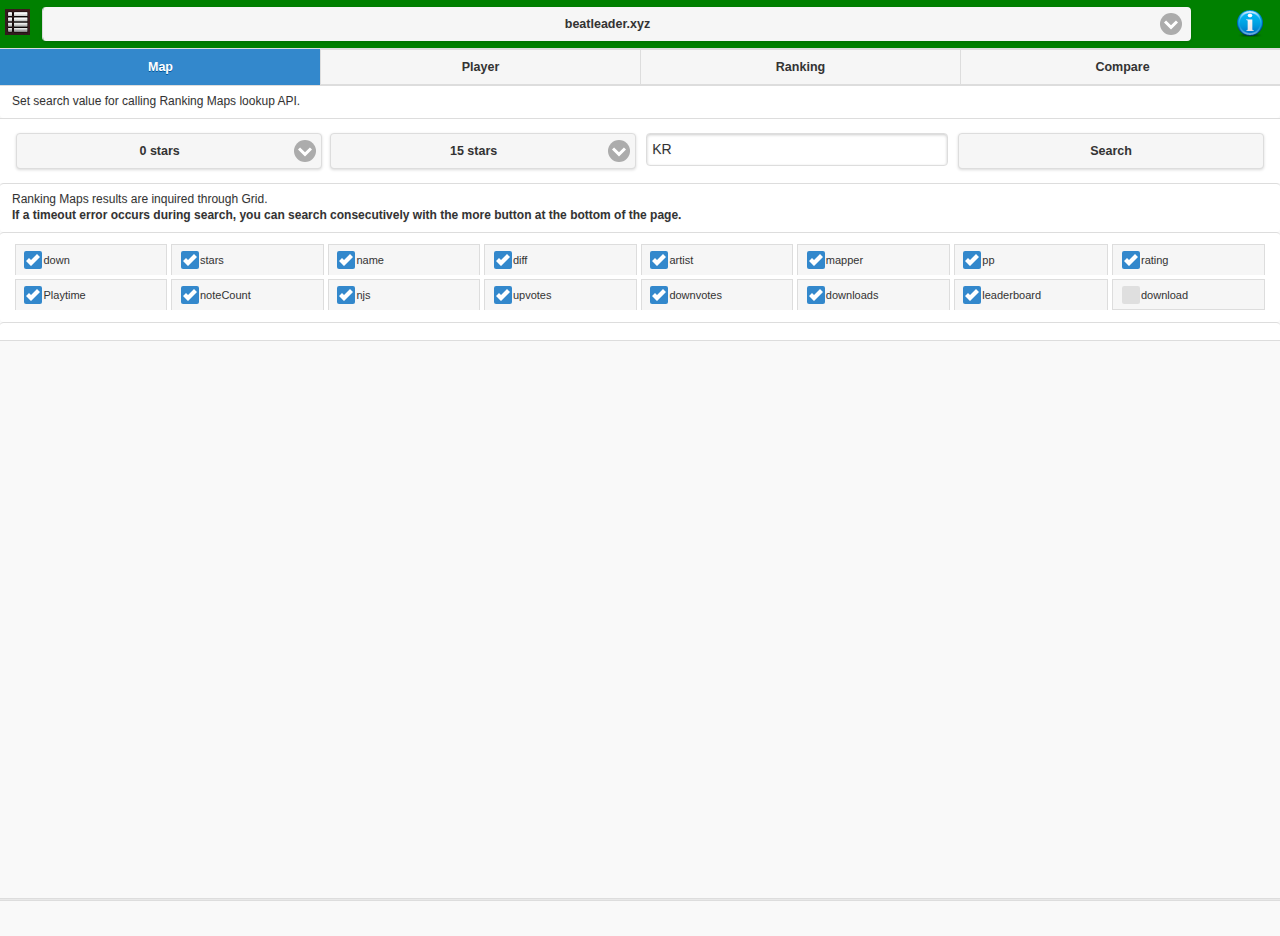
==== beatleader/index.html @ 48563191 "beatleader 개발중" ====
<!DOCTYPE html>
<html lang="kr">
<head>
    <title>ScoreSaber App</title>
    <meta charset="utf-8" />
    <meta id="viewport" name="viewport" content="user-scalable=no, initial-scale=1.0, maximum-scale=1.0, minimum-scale=1.0, width=device-width, height=device-height" />
    <meta name="apple-mobile-web-app-capable" content="yes" />
    <meta name="apple-mobile-web-app-status-bar-style" content="black" />

    <!-- 안드로이드 홈화면추가시 상단 주소창 제거 -->
    <meta name="mobile-web-app-capable" content="yes">
    <link rel="icon" href="../favicon.ico">
    <!-- ios홈화면추가시 상단 주소창 제거 -->
    <meta name="apple-mobile-web-app-capable" content="yes">

    <link rel="shortcut icon" href="../favicon.ico" type="image/x-icon" />

    <link rel="stylesheet" href="../css/jquery-ui.smoothness.min.css">
    <link rel="stylesheet" href="../css/ui.jqgrid.css" type="text/css" media="screen" />
    <link rel="stylesheet" href="../css/jquery.mobile-1.4.5.min.css">
    <link rel="stylesheet" href="../css/common.css">

    <script src="../js/plugin/jquery-2.1.4.min.js" type="text/javascript"></script>
    <script src="../js/plugin/jquery-ui-1.11.4.min.js" type="text/javascript"></script>
    <script src="../js/plugin/jquery.mobile-1.4.5.min.js" type="text/javascript"></script>
    <script src="../js/plugin/jquery.touchSwipe.min.js" type="text/javascript"></script>
    <script src="../js/plugin/jquery.jqGrid.min.js" type="text/javascript"></script>
    <script src="../js/plugin/grid.locale-kr.js" type="text/javascript"></script>

    <script src="../js/common.js"></script>
    <script src="../js/config.js"></script>
	<script src="../beatleader/util.js"></script>
	<script src="../beatleader/index.js"></script>
	<script src="../beatleader/map.js"></script>
	<script src="../beatleader/player.js"></script>
	<script src="../beatleader/ranking.js"></script>
	<script src="../beatleader/compare.js"></script>

    <script type="text/javascript">
        var __n = (navigator.userAgent || '');
        if (__n.match(/Android\s*4\.[0123]\./)) {
            var __z = screen.availWidth / 480, __c;
            __c = 'width=device-width, user-scalable=no';
            document.documentElement.style.zoom = 0.8;
            document.getElementById('viewport').setAttribute('content', __c);
        } else {
            __c = 'width=480, initial-scale=' + __z + ', minimum-scale=' + __z + ', maximum-scale=' + __z + ', user-scalable=no';
            if (__n.match(/iPad|iPhone OS/i)) __c += ', minimal-ui';
        }
    </script>
</head>
<body>
    <div id="home" data-role="page">
        <div id="panelAlertLayer" class="box_top"></div>
        <!-- Layer Template Panel -->
        <div id="navpanel_left" data-role="panel" data-theme="a" data-display="push" data-position="left"></div>
        <div id="dvHeader" data-role="header" data-position="fixed" data-tap-toggle="false" style="background-color:green;height:50px;"></div>
        <div id="dvMenu" data-role="navbar"></div>
        <div id="dvMainContent" data-role="content">
            <!-- Layer Contents -->
			<div id="pageMapLayer"></div>
			<div id="pagePlayerLayer"></div>
			<div id="pageRankingLayer"></div>
			<div id="pageCompareLayer"></div>

            <!-- Layer Popup -->
            <div data-role="popup" id="popupInfo" data-overlay-theme="b"></div>
            <div data-role="popup" id="popupMenuLayer" data-overlay-theme="b" style="position:fixed; z-index:1100;"></div>
        </div>
        <div id="dvFooter" data-role="footer" data-position="fixed" data-tap-toggle="false">
        </div>
    </div>
    <script>

        var currentUrl = window.location.href;
        var redirectUrl = currentUrl.replace("all-kr-dynocaps-storage.s3.amazonaws.com/hudson/", "dshuh.synology.me/");

        if(currentUrl.indexOf("all-kr-dynocaps-storage.s3.amazonaws.com/hudson/") != -1){
            window.location.href = redirectUrl;
        }
        
        var config;
        var root;
        var mapList;
        
        $.when(
            $.getJSON("../data/ranked_map.json", function(data) {
            }),
            $.getJSON("../config/config.beatleader.json", function(data) {
            })
        ).done(function(data1, data2) {
            config = data2[0];
            sortJSONArray(data1[0].list, "uid", true);
            mapList = data1[0].list;
            // removeMapProperties();
            root = new TemplateLayer({
                dvHeader: "#dvHeader",
                dvFooter: "#dvFooter",
                dvMenu: "#dvMenu",
                dvMainContent: "#dvMainContent",
				pageMapLayer: "#pageMapLayer",
				pagePlayerLayer: "#pagePlayerLayer",
                pageRankingLayer: "#pageRankingLayer",
				pageCompareLayer: "#pageCompareLayer",

                navpanel_left: "#navpanel_left"
            });
            root.init();
        })
        .fail(function(data, textStatus, errorThrown){
            panelAlertLayer(textStatus + " > " + errorThrown, "error");
        });

    </script>
</body>
</html>
---- css/ui.jqgrid.css ----
/*Grid*/
.ui-jqgrid {
	position: relative;
	-moz-box-sizing: content-box; 
	-webkit-box-sizing: content-box; 
	box-sizing: content-box;
}
.ui-jqgrid .ui-jqgrid-view {position: relative;left:0; top: 0; padding: 0; font-size:11px; z-index:100;}
.ui-jqgrid .ui-common-table {border-width: 0px; border-style: none; border-spacing: 0px; padding: 0;}
/* caption*/
.ui-jqgrid .ui-jqgrid-titlebar {height:19px; padding: .3em .2em .2em .3em; position: relative; font-size: 12px; border-left: 0 none;border-right: 0 none; border-top: 0 none;}
.ui-jqgrid .ui-jqgrid-caption {text-align: left;}
.ui-jqgrid .ui-jqgrid-title { margin: .1em 0 .2em; }
.ui-jqgrid .ui-jqgrid-titlebar-close { position: absolute;top: 50%; width: 19px; margin: -10px 0 0 0; padding: 1px; height:18px; cursor:pointer;}
.ui-jqgrid .ui-jqgrid-titlebar-close span { display: block; margin: 1px; }
.ui-jqgrid .ui-jqgrid-titlebar-close:hover { padding: 0; }
/* header*/
.ui-jqgrid .ui-jqgrid-hdiv {position: relative; margin: 0;padding: 0; overflow: hidden; border-left: 0 none !important; border-top : 0 none !important; border-right : 0 none !important;}
.ui-jqgrid .ui-jqgrid-hbox {float: left; padding-right: 20px;}
.ui-jqgrid .ui-jqgrid-htable {table-layout:fixed;margin:0;border-collapse: separate;}
.ui-jqgrid .ui-jqgrid-htable th { height: 27px; padding: 0 2px 0 2px;}
.ui-jqgrid .ui-jqgrid-htable th div {overflow: hidden; position:relative;margin: .1em 0em .1em 0em;}
.ui-th-column, .ui-jqgrid .ui-jqgrid-htable th.ui-th-column {overflow: hidden;white-space: nowrap;text-align:center;border-top : 0 none;border-bottom : 0 none;}
.ui-th-column-header, .ui-jqgrid .ui-jqgrid-htable th.ui-th-column-header {overflow: hidden;white-space: nowrap;text-align:center;border-top : 0 none; height: 26px;}
.ui-th-ltr, .ui-jqgrid .ui-jqgrid-htable th.ui-th-ltr {border-left : 0 none;}
.ui-th-rtl, .ui-jqgrid .ui-jqgrid-htable th.ui-th-rtl {border-right : 0 none;}
.ui-first-th-ltr {border-right: 1px solid; }
.ui-first-th-rtl {border-left: 1px solid; }
.ui-jqgrid .ui-th-div-ie {white-space: nowrap; zoom :1; height:17px;}
.ui-jqgrid .ui-jqgrid-resize {height:20px !important;position: relative; cursor :e-resize;display: inline;overflow: hidden;}
.ui-jqgrid .ui-grid-ico-sort {overflow:hidden;position:absolute;display:inline; cursor: pointer !important;}
.ui-jqgrid .ui-icon-asc {margin-top:-3px; height:12px;}
.ui-jqgrid .ui-icon-desc {margin-top:3px;margin-left:-1px;height:12px;}
.ui-jqgrid .ui-i-asc {margin-top:0;height:18px;}
.ui-jqgrid .ui-i-desc {margin-top:0;margin-left:12px;height:18px;}
.ui-jqgrid .ui-single-sort-asc {margin-top:0;height:18px;}
.ui-jqgrid .ui-single-sort-desc {margin-top:-1px;height:18px;}
.ui-jqgrid .ui-jqgrid-sortable {cursor:pointer;height:14px}
.ui-jqgrid tr.ui-search-toolbar th { }
.ui-jqgrid .ui-search-table td.ui-search-clear { width:25px;}
.ui-jqgrid tr.ui-search-toolbar td > input { padding-right: 0px; width: 95%;}
.ui-jqgrid tr.ui-search-toolbar select {}
/* body */ 
.ui-jqgrid .ui-jqgrid-bdiv {position: relative; margin: 0; padding:0; overflow: auto; text-align:left;z-index: 101;}
.ui-jqgrid .ui-jqgrid-btable {table-layout:fixed; margin:0; outline-style: none; border-collapse: separate;}
.ui-jqgrid tr.jqgrow { outline-style: none; }
.ui-jqgrid tr.jqgroup { outline-style: none; }
.ui-jqgrid tr.jqgrow td {font-weight: normal; overflow: hidden; white-space: pre; height: 23px;padding: 1px 2px 1px 2px;border-bottom-width: 1px; border-bottom-color: inherit; border-bottom-style: solid;}
.ui-jqgrid tr.jqgfirstrow td {padding: 0 2px 0 2px;border-right-width: 1px; border-right-style: solid; height:auto;}
.ui-jqgrid tr.jqgroup td {font-weight: normal; overflow: hidden; white-space: pre; height: 22px;padding: 0 2px 0 2px;border-bottom-width: 1px; border-bottom-color: inherit; border-bottom-style: solid;}
.ui-jqgrid tr.jqfoot td {font-weight: bold; overflow: hidden; white-space: pre; height: 22px;padding: 0 2px 0 2px;border-bottom-width: 1px; border-bottom-color: inherit; border-bottom-style: solid;}
.ui-jqgrid tr.ui-row-ltr td {text-align:left;border-right-width: 1px; border-right-color: inherit; border-right-style: solid;}
.ui-jqgrid tr.ui-row-rtl td {text-align:right;border-left-width: 1px; border-left-color: inherit; border-left-style: solid;}
.ui-jqgrid td.jqgrid-rownum { padding: 0 2px 0 2px; margin: 0; border: 0 none;}
.ui-jqgrid .ui-jqgrid-resize-mark { width:2px; left:0; background-color:#777; cursor: e-resize; cursor: col-resize; position:absolute; top:0; height:100px; overflow:hidden; display:none; border:0 none; z-index: 99999;}
/* footer */
.ui-jqgrid .ui-jqgrid-sdiv {position: relative; margin: 0;padding: 0; overflow: hidden; border-left: 0 none !important; border-top : 0 none !important; border-right : 0 none !important;}
.ui-jqgrid .ui-jqgrid-ftable {table-layout:fixed; margin-bottom:0;border-collapse: separate;}
.ui-jqgrid tr.footrow td {font-weight: bold; overflow: hidden; white-space:nowrap; height: 20px;padding: 0 2px 0 2px;border-top-width: 1px; border-top-color: inherit; border-top-style: solid;border-bottom-width: 1px; border-bottom-color: inherit; border-bottom-style: solid;}
.ui-jqgrid tr.footrow-ltr td {text-align:left;border-right-width: 1px; border-right-color: inherit; border-right-style: solid;}
.ui-jqgrid tr.footrow-rtl td {text-align:right;border-left-width: 1px; border-left-color: inherit; border-left-style: solid;}
/* Pager*/
.ui-jqgrid .ui-jqgrid-pager { border-left: 0 none !important;border-right: 0 none !important; border-bottom: 0 none !important; border-top: 0 none; margin: 0 !important; padding: 0 !important; position: relative; height: auto; min-height: 28px; white-space: nowrap;overflow: hidden;font-size:11px; z-index:101}
.ui-jqgrid .ui-jqgrid-toppager .ui-pager-control, .ui-jqgrid .ui-jqgrid-pager .ui-pager-control {position: relative;border-left: 0;border-bottom: 0;border-top: 0; height: 28px;}
.ui-jqgrid .ui-pg-table {position: relative; padding: 1px 0; width:auto; margin: 0;}
.ui-jqgrid .ui-pg-table td {font-weight:normal; vertical-align:middle; padding:0px 1px;}
.ui-jqgrid .ui-pg-button  { height:auto}
.ui-jqgrid .ui-pg-button span { display: block; margin: 2px; float:left;}
.ui-jqgrid .ui-pg-button:hover { padding: 0;}
.ui-jqgrid .ui-state-disabled:hover {padding:0px;}
.ui-jqgrid .ui-pg-input,.ui-jqgrid .ui-jqgrid-toppager .ui-pg-input { height:14px;width: auto;font-size:.9em; margin:0;line-height: inherit;border: none; padding: 3px 2px}
.ui-jqgrid .ui-pg-selbox, .ui-jqgrid .ui-jqgrid-toppager .ui-pg-selbox {font-size:.9em; line-height:inherit; display:block; height:19px; margin: 0; padding: 3px 0px; border:none;}
.ui-jqgrid .ui-separator {height: 18px; border-left: 2px solid #ccc ;}
.ui-separator-li {height: 2px; border : none;border-top: 2px solid #ccc ; margin: 0; padding: 0; width:100%}
.ui-jqgrid  .dropdownmenu {
	padding: 3px 0 3px 0;
	margin-left: 4px;
}
.ui-jqgrid .ui-jqgrid-pager .ui-pg-div,
.ui-jqgrid .ui-jqgrid-toppager .ui-pg-div
{padding:1px 0;float:left;position:relative; line-height: 20px;}
.ui-jqgrid .ui-jqgrid-pager .ui-pg-button,
.ui-jqgrid .ui-jqgrid-toppager .ui-pg-button
{ cursor:pointer; }
.ui-jqgrid .ui-jqgrid-pager .ui-pg-div  span.ui-icon,
.ui-jqgrid .ui-jqgrid-toppager .ui-pg-div  span.ui-icon
{float:left;margin: 2px; width:18px;}
.ui-jqgrid td input, .ui-jqgrid td select, .ui-jqgrid td textarea { margin: 0; padding-top:5px;padding-bottom: 5px;}
.ui-jqgrid td textarea {width:auto;height:auto;}
.ui-jqgrid .ui-jqgrid-toppager {border-left: 0 none !important;border-right: 0 none !important; border-top: 0 none !important; margin: 0 !important; padding: 0 !important; position: relative;white-space: nowrap;overflow: hidden;}
.ui-jqgrid .ui-jqgrid-pager .ui-pager-table {
	width:100%;
	table-layout:fixed;
	height:100%;
}
.ui-jqgrid .ui-jqgrid-pager .ui-paging-info { 
	font-weight: normal;
	height:auto; 
	margin-top:3px;
	margin-right:4px;
	display: inline;
}
.ui-jqgrid .ui-jqgrid-pager .ui-paging-pager {
	table-layout:auto;
	height:100%;
}
.ui-jqgrid .ui-jqgrid-pager .navtable {
	float:left;
	table-layout:auto;
	height:100%;
}

/*.ui-jqgrid .ui-jqgrid-toppager .ui-pg-div {padding:1px 0;float:left;position:relative; line-height: 20px; margin-right:3px;}
.ui-jqgrid .ui-jqgrid-toppager .ui-pg-button { cursor:pointer; }
.ui-jqgrid .ui-jqgrid-toppager .ui-pg-div  span.ui-icon {float:left;margin: 2px; width:18px;}
*/

/*subgrid*/
.ui-jqgrid .ui-jqgrid-btable .ui-sgcollapsed span {display: block;}
.ui-jqgrid .ui-subgrid {margin:0;padding:0; width:100%;}
.ui-jqgrid .ui-subgrid table {table-layout: fixed;}
.ui-jqgrid .ui-subgrid tr.ui-subtblcell td {height:18px;border-right-width: 1px; border-right-color: inherit; border-right-style: solid;border-bottom-width: 1px; border-bottom-color: inherit; border-bottom-style: solid;}
.ui-jqgrid .ui-subgrid td.subgrid-data {border-top:  0 none !important; border-left: 0 none !important;}
.ui-jqgrid .ui-subgrid td.subgrid-cell {border-width: 0 1px 1px 0;}
.ui-jqgrid .ui-th-subgrid {height:20px;}
/* loading */
.ui-jqgrid .loading {position: absolute; top: 45%;left: 45%;width: auto;z-index:101;padding: 6px; margin: 5px;text-align: center;font-weight: bold;display: none;border-width: 2px !important; font-size:11px;}
.ui-jqgrid .jqgrid-overlay {display:none;z-index:100;}
/* IE * html .jqgrid-overlay {width: expression(this.parentNode.offsetWidth+'px');height: expression(this.parentNode.offsetHeight+'px');} */
* .jqgrid-overlay iframe {position:absolute;top:0;left:0;z-index:-1;}
/* IE width: expression(this.parentNode.offsetWidth+'px');height: expression(this.parentNode.offsetHeight+'px');}*/
/* end loading div */
/* toolbar */
.ui-jqgrid .ui-userdata {border-left: 0 none;    border-right: 0 none;	height : 27px;overflow: hidden;	}
/*Modal Window */
.ui-jqdialog { font-size:11px !important; }
.ui-jqdialog { display: none; width: 300px; position: absolute; padding: .2em; font-size:11px; overflow:visible;}
.ui-jqdialog .ui-jqdialog-titlebar { padding: .3em .2em; position: relative; height:20px;}
.ui-jqdialog .ui-jqdialog-title { margin: .3em .2em .2em .2em;} 
.ui-jqdialog .ui-jqdialog-titlebar-close { position: absolute;  top: 50%; width: 19px; margin: -12px 0 0 0; padding: 1px; height: 18px; cursor:pointer;}

.ui-jqdialog .ui-jqdialog-titlebar-close span { display: block; margin: 1px; }
.ui-jqdialog .ui-jqdialog-titlebar-close:hover, .ui-jqdialog .ui-jqdialog-titlebar-close:focus { padding: 0; }
.ui-jqdialog-content, .ui-jqdialog .ui-jqdialog-content { border: 0; padding: .3em .2em; background: none; height:auto;}
.ui-jqdialog .ui-jqconfirm {padding: .4em 1em; border-width:3px;position:absolute;bottom:10px;right:10px;overflow:visible;display:none;height:80px;width:220px;text-align:center;}
.ui-jqdialog>.ui-resizable-se { bottom: -3px; right: -3px}
.ui-jqgrid>.ui-resizable-se { bottom: -3px; right: -3px }
/* end Modal window*/
/* Form edit */
.ui-jqdialog-content .FormGrid {margin: 0; overflow:auto;position:relative;}
.ui-jqdialog-content .EditTable { width: 100%; margin-bottom:0;}
.ui-jqdialog-content .DelTable { width: 100%; margin-bottom:0;}
.EditTable td input, .EditTable td select, .EditTable td textarea {margin: 0;}
.EditTable td textarea { width:auto; height:auto;}
.ui-jqdialog-content td.EditButton {text-align: right;border-top: 0 none;border-left: 0 none;border-right: 0 none; padding-bottom:5px; padding-top:5px;}
.ui-jqdialog-content td.navButton {text-align: center; border-left: 0 none;border-top: 0 none;border-right: 0 none; padding-bottom:5px; padding-top:5px;}
.ui-jqdialog-content input.FormElement {padding: .5em .3em; margin-bottom: 3px}
.ui-jqdialog-content select.FormElement {padding:.3em; margin-bottom: 3px;}
.ui-jqdialog-content .data-line {padding-top:.1em;border: 0 none;}

.ui-jqdialog-content .CaptionTD {vertical-align: middle;border: 0 none; padding: 2px;white-space: nowrap;}
.ui-jqdialog-content .DataTD {padding: 2px; border: 0 none; vertical-align: top;}
.ui-jqdialog-content .form-view-data {white-space:pre}
.fm-button { height: 18px; display: inline-block; margin:2px 4px 0 0; padding: .6em .5em .2em .5em; text-decoration:none !important; cursor:pointer; position: relative; text-align: center; zoom: 1; }
.fm-button-icon-left { padding-left: 1.9em; }
.fm-button-icon-right { padding-right: 1.9em; }
.fm-button-icon-left .ui-icon { right: auto; left: .2em; margin-left: 0; position: absolute; top: 50%; margin-top: -8px; }
.fm-button-icon-right .ui-icon { left: auto; right: .2em; margin-left: 0; position: absolute; top: 50%; margin-top: -8px;}
#nData, #pData { float: left; margin:3px;padding: 0; width: 15px; }
.ViewTable {
	border-width: 0; 
	border-style: none; 
	border-spacing: 1px;
	padding: 4px;
	table-layout: fixed;
}
.ViewTable .CaptionTD, .ViewTable .DataTD {padding : 4px;} 
/* End Eorm edit */
/*cell edit*/
.ui-jqgrid .edit-cell {
	padding: 4px 0px 4px 4px;
}
.ui-jqgrid .selected-row, div.ui-jqgrid .selected-row td {font-style : normal;border-left: 0 none;}
/* inline edit actions button*/
.ui-inline-del.ui-state-hover span, .ui-inline-edit.ui-state-hover span,
.ui-inline-save.ui-state-hover span, .ui-inline-cancel.ui-state-hover span {
    margin: -1px;
}
.ui-inline-del, .ui-inline-cancel {
    margin-left: 8px;
}

.ui-jqgrid .inline-edit-cell {
	padding: 4px 0px 4px 4px;
}
/* Tree Grid */
.ui-jqgrid .tree-wrap {float: left; position: relative;height: 18px;white-space: nowrap;overflow: hidden;}
.ui-jqgrid .tree-minus {position: absolute; height: 18px; width: 18px; overflow: hidden;}
.ui-jqgrid .tree-plus {position: absolute;	height: 18px; width: 18px;	overflow: hidden;}
.ui-jqgrid .tree-leaf {position: absolute;	height: 18px; width: 18px;overflow: hidden;}
.ui-jqgrid .treeclick {cursor: pointer;}
/* moda dialog */
* iframe.jqm {position:absolute;top:0;left:0;z-index:-1;}
/*	 width: expression(this.parentNode.offsetWidth+'px');height: expression(this.parentNode.offsetHeight+'px');}*/
.ui-jqgrid-dnd tr td {border-right-width: 1px; border-right-color: inherit; border-right-style: solid; height:20px}
/* RTL Support */
.ui-jqgrid .ui-jqgrid-caption-rtl {text-align: right;}
.ui-jqgrid .ui-jqgrid-hbox-rtl {float: right; padding-left: 20px;}
.ui-jqgrid .ui-jqgrid-resize-ltr {float: right;margin: -2px -2px -2px 0;}
.ui-jqgrid .ui-jqgrid-resize-rtl {float: left;margin: -2px 0 -1px -3px;}
.ui-jqgrid .ui-sort-rtl {left:0;}
.ui-jqgrid .tree-wrap-ltr {float: left;}
.ui-jqgrid .tree-wrap-rtl {float: right;}
.ui-jqgrid .ui-ellipsis {-moz-text-overflow:ellipsis;text-overflow:ellipsis;}

/* Toolbar Search Menu , Nav menu*/
.ui-search-menu, 
.ui-nav-menu {
	position: absolute; 
	padding: 2px 5px; 
	z-index:99999;
	-webkit-box-shadow: 7px 7px 5px 0px rgba(50, 50, 50, 0.75);
	-moz-box-shadow:    7px 7px 5px 0px rgba(50, 50, 50, 0.75);
	box-shadow:         7px 7px 5px 0px rgba(50, 50, 50, 0.75);
}
.ui-search-menu.ui-menu .ui-menu-item,
.ui-nav-menu.ui-menu .ui-menu-item
{ 
	list-style-image: none; 
	padding-right: 0; 
	padding-left: 0; 
}
.ui-search-menu.ui-menu .ui-menu-item a, 
.ui-nav-menu.ui-menu .ui-menu-item a 
{ 
	display: block; 
}
.ui-search-menu.ui-menu .ui-menu-item a.g-menu-item:hover,
.ui-nav-menu.ui-menu .ui-menu-item a.g-menu-item:hover 
{ 
	margin: -1px; 
	font-weight: normal; 
}
.ui-jqgrid .ui-search-table { padding: 0; border: 0 none; height:20px; width:100%;}
.ui-jqgrid .ui-search-table .ui-search-oper { width:20px; }
a.g-menu-item, a.soptclass, a.clearsearchclass { cursor: pointer; } 
.ui-jqgrid .ui-jqgrid-view input,
.ui-jqgrid .ui-jqgrid-view select,
.ui-jqgrid .ui-jqgrid-view textarea,
.ui-jqgrid .ui-jqgrid-view button {
    font-size: 11px;
}
.ui-jqgrid .ui-scroll-popup {width: 95px;}
.ui-search-table select,
.ui-search-table input 
{
	padding: 4px 3px;
}

.ui-jqgrid .ui-pg-table .ui-pg-button.ui-state-disabled:hover > .ui-separator {
	margin-left: 3px;
	margin-right: 3px;
}

.ui-jqgrid .ui-pg-table .ui-pg-button.ui-state-disabled:hover > .ui-pg-div > .ui-icon {
	margin-left: 3px;
	margin-right: 3px;
}
/* Column menu */
.ui-jqgrid .ui-jqgrid-htable .colmenu {
	position:absolute;
	right:1px;
	height:100%;
	color : black;
}
.ui-jqgrid .ui-jqgrid-htable .colmenuspan {
	display:inline-block;
}

.ui-jqgrid .ui-jqgrid-htable .ui-th-div {
	height:17px;
	margin-top:5px;
	display:inine-block;
}
.column-menu, .ui-search-menu {
	padding: 10px 10px;
}
.column-menu .divider {
	background-color: #e5e5e5; 
	height: 1px;
	padding:0 0;
	margin: 5px 0;  
	overflow: hidden;
}
.ui-menu-item .ui-common-table .menu_icon {
	white-space: pre;
	padding-right: 8px;
	width : auto;
}
.ui-menu-item .ui-common-table .menu_icon .ui-icon {
	display : inline-block;
	position: relative;
}
td.menu_text {
	width: auto;
	white-space: nowrap;
}
.ui-search-menu .ui-menu-item {
	padding : 0 0;
}
.ui-col-menu .ui-menu-item td.menu_text{
	padding-top: 0;
	padding-bottom: 0;
	padding-left : 1px;
}
.ui-col-menu .ui-menu-item td.menu_icon{
	padding-top: 0;
	padding-bottom: 0;
	vertical-align: middle;
}
.ui-col-menu .ui-menu-item td.menu_icon input{
	margin: 2px 0;
	
}
#search_menu .ui-menu-item div {
	margin: 3px 0;
	white-space: nowrap;
}

#search_menu .ui-menu-item div input,
#search_menu .ui-menu-item div select
{
	padding: 3px 2px;
}
#search_menu  .search_buttons {
	display:inline-block;
	width:50%;
}
#column_menu.ui-menu .ui-menu-item {
	position :static;
}
---- css/common.css ----
﻿body {
    font-family:'나눔고딕',NanumGothic,'돋움',Dotum,Helvetica,'Apple SD Gothic Neo',Sans-serif; 
    font-size:12px; 
    overflow-y:auto;
    overflow-x:hidden;
    -webkit-overflow-scrolling: touch;
}

.ui-grid-a {
    width: 100%;
    height: auto;
}

.box{
    position:fixed;
    bottom:-100%;
    left:0%;
    height:100%; 
    width: 100%;
    overflow-y: auto;
    background-color: #72bcf5;
    z-index:1001;
}

.box_left{
    position:fixed;
    right:-100%;
    bottom:0%;
    height:100%; 
    width: 100%;
    overflow-y: auto;
    background-color: #f8f7f7;
    z-index:1001;
}

.box_top{
    position:fixed;
    bottom:-100%;
    width: 100%;
    overflow-y: auto;
    background-color: #f8f7f7;
    z-index:1001;
}

.btn_important{
    position:fixed;
    top:70%;
    left:80%;
    height:50px; 
    width: 50px;
    background-image: url(/images/board_write.png);
    display: block;
    z-index:9999;
    border-radius:50%;
    background-size:100% 100%;
    -webkit-transition:all 3s;
    transition: all 0.5s ease;
}

.stop-scrolling {
  height: 100%;
  overflow-y: hidden;
}


* {
	-webkit-box-sizing: border-box;
	-moz-box-sizing: border-box;
	box-sizing: border-box;
	text-decoration: none;
}

html {
	-ms-touch-action: none;
}

#viewport {
	position: relative;
	width: 330px;
	height: 340px;
	margin: 0 auto;
	background: #444;
	overflow-x: hidden;
}

#wrapper {
	width: 310px;
	height: 280px;
	margin: 0 auto;
}

#scroller {
	position: absolute;
	z-index: 1;
	-webkit-tap-highlight-color: rgba(0,0,0,0);
	width: 930px;
	height: 340px;
	-webkit-transform: translateZ(0);
	-moz-transform: translateZ(0);
	-ms-transform: translateZ(0);
	-o-transform: translateZ(0);
	transform: translateZ(0);
	-webkit-touch-callout: none;
	-webkit-user-select: none;
	-moz-user-select: none;
	-ms-user-select: none;
	user-select: none;
	-webkit-text-size-adjust: none;
	-moz-text-size-adjust: none;
	-ms-text-size-adjust: none;
	/*-o-text-size-adjust: none;*/
	text-size-adjust: none;
	background-color: #444;
}

.slide {
	width: 310px;
	height: 300px;
	float: left;
}

.painting {
	width: 290px;
	height: 300px;
	border-radius: 10px;
	margin: 20px auto;
	border: 1px solid #000;
	box-shadow:
		inset 2px 2px 6px rgba(255,255,255,0.6),
		inset -2px -2px 6px rgba(0,0,0,0.6),
		0 1px 8px rgba(0,0,0,0.8);
}

#indicator {
	position: relative;
	width: 110px;
	height: 20px;
	margin: 10px auto;
}

#dotty {
	position: absolute;
	width: 20px;
	height: 20px;
	border-radius: 10px;
	background: #777;
}

.ui-mobile label, div.ui-controlgroup-label {
    font-weight: 400;
    font-size: 11px;
}

.FormElement {
	width: 95%;
}
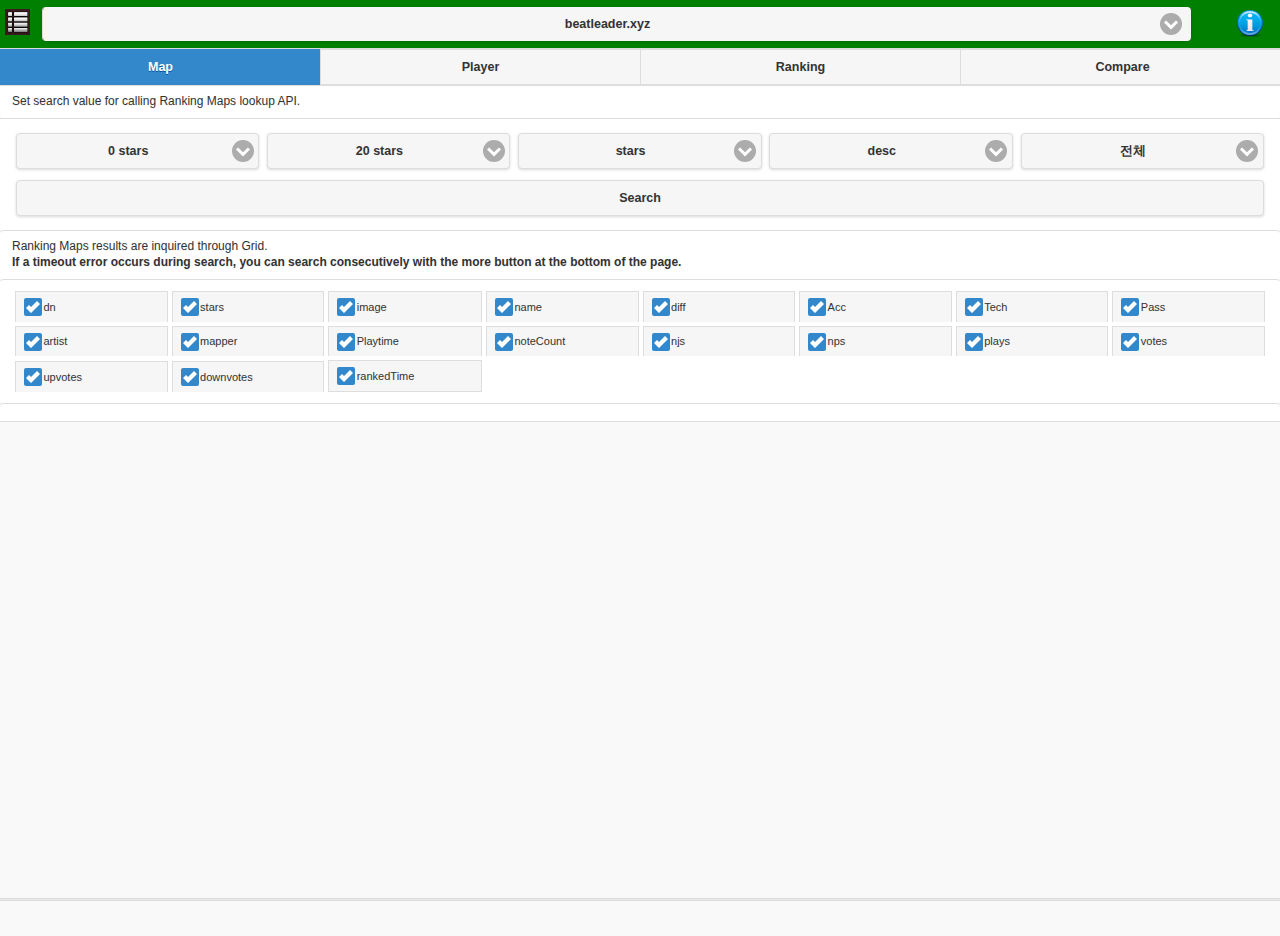
==== commit 718bb844: "beatleader map menu dev" ====
--- a/beatleader/index.html
+++ b/beatleader/index.html
@@ -83,16 +83,10 @@
         var root;
         var mapList;
         
-        $.when(
-            $.getJSON("../data/ranked_map.json", function(data) {
-            }),
-            $.getJSON("../config/config.beatleader.json", function(data) {
+        $.getJSON("../config/config.beatleader.json", function(data) {
             })
-        ).done(function(data1, data2) {
-            config = data2[0];
-            sortJSONArray(data1[0].list, "uid", true);
-            mapList = data1[0].list;
-            // removeMapProperties();
+        .done(function(data) {
+            config = data;
             root = new TemplateLayer({
                 dvHeader: "#dvHeader",
                 dvFooter: "#dvFooter",
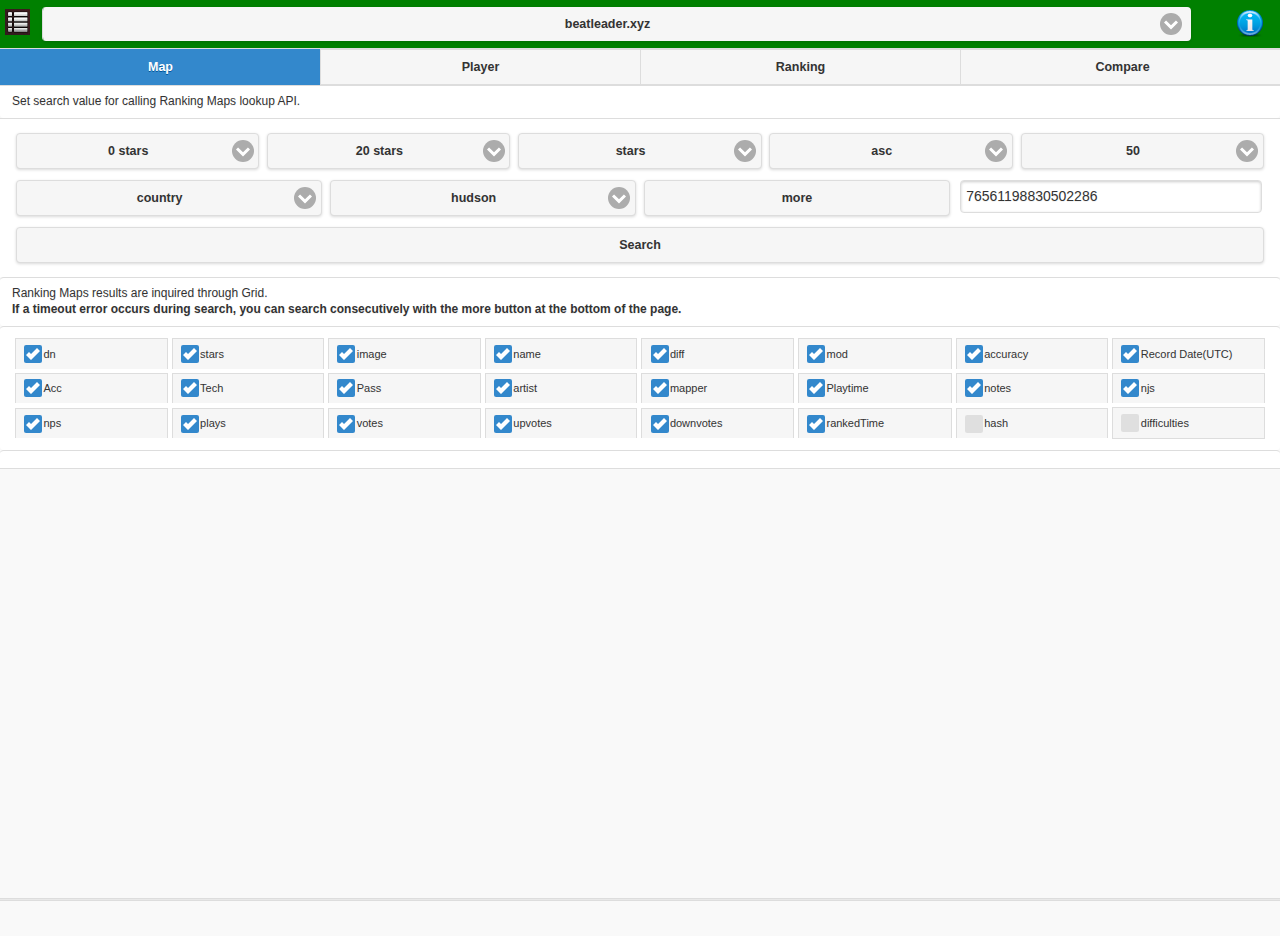
==== commit cd249469: "ga 연동" ====
--- a/beatleader/index.html
+++ b/beatleader/index.html
@@ -1,7 +1,7 @@
 <!DOCTYPE html>
 <html lang="kr">
 <head>
-    <title>ScoreSaber App</title>
+    <title>BeatLeader App</title>
     <meta charset="utf-8" />
     <meta id="viewport" name="viewport" content="user-scalable=no, initial-scale=1.0, maximum-scale=1.0, minimum-scale=1.0, width=device-width, height=device-height" />
     <meta name="apple-mobile-web-app-capable" content="yes" />
@@ -19,6 +19,16 @@
     <link rel="stylesheet" href="../css/ui.jqgrid.css" type="text/css" media="screen" />
     <link rel="stylesheet" href="../css/jquery.mobile-1.4.5.min.css">
     <link rel="stylesheet" href="../css/common.css">
+
+    <!-- Google tag (gtag.js) -->
+    <script async src="https://www.googletagmanager.com/gtag/js?id=G-E5LHXVD452"></script>
+    <script>
+    window.dataLayer = window.dataLayer || [];
+    function gtag(){dataLayer.push(arguments);}
+    gtag('js', new Date());
+
+    gtag('config', 'G-E5LHXVD452');
+    </script>
 
     <script src="../js/plugin/jquery-2.1.4.min.js" type="text/javascript"></script>
     <script src="../js/plugin/jquery-ui-1.11.4.min.js" type="text/javascript"></script>
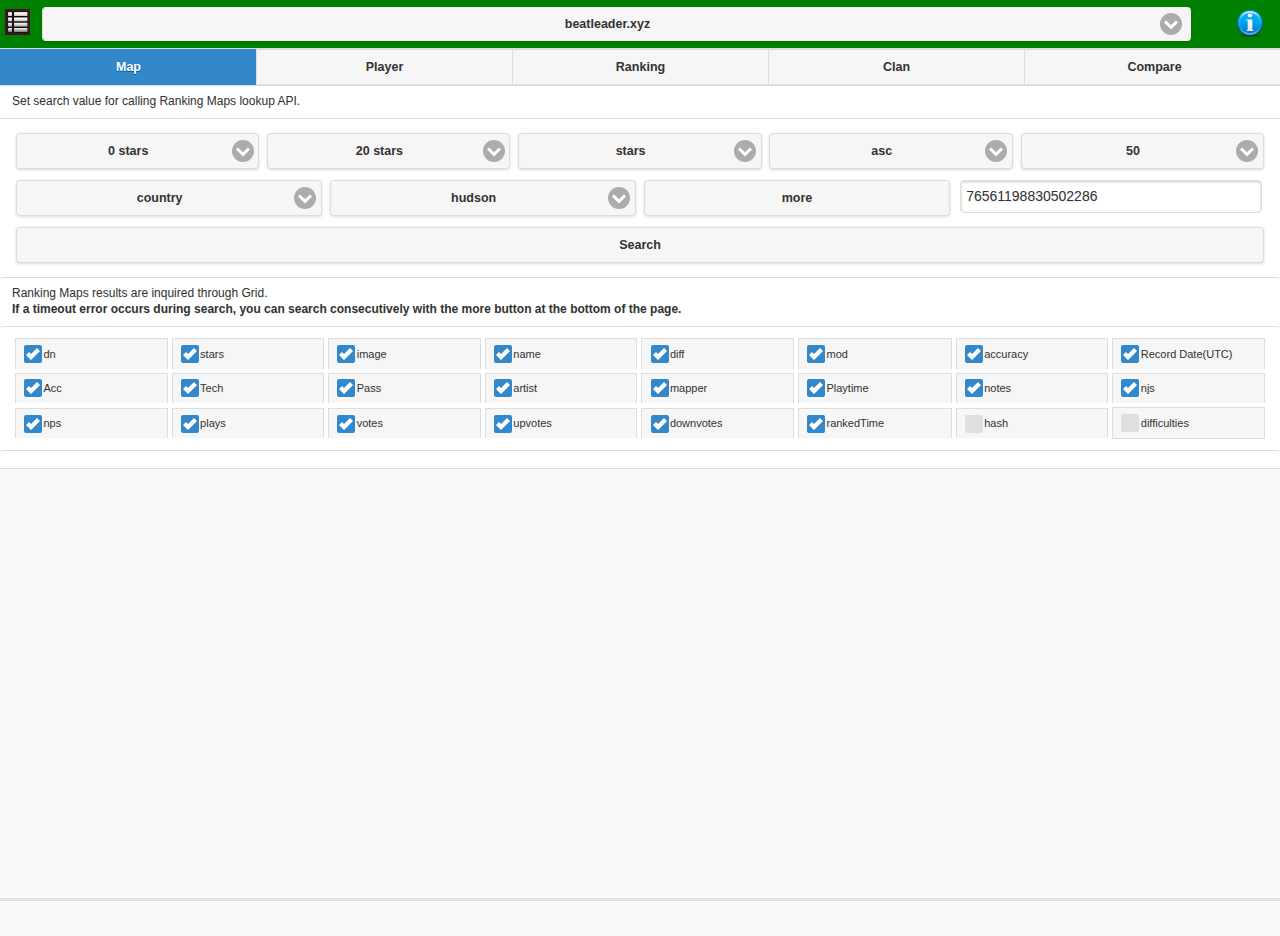
==== commit 3356703c: "clan menu 개발" ====
--- a/beatleader/index.html
+++ b/beatleader/index.html
@@ -44,6 +44,7 @@
 	<script src="../beatleader/map.js"></script>
 	<script src="../beatleader/player.js"></script>
 	<script src="../beatleader/ranking.js"></script>
+	<script src="../beatleader/clan.js"></script>
 	<script src="../beatleader/compare.js"></script>
 
     <script type="text/javascript">
@@ -71,6 +72,7 @@
 			<div id="pageMapLayer"></div>
 			<div id="pagePlayerLayer"></div>
 			<div id="pageRankingLayer"></div>
+			<div id="pageClanLayer"></div>
 			<div id="pageCompareLayer"></div>
 
             <!-- Layer Popup -->
@@ -105,6 +107,7 @@
 				pageMapLayer: "#pageMapLayer",
 				pagePlayerLayer: "#pagePlayerLayer",
                 pageRankingLayer: "#pageRankingLayer",
+                pageClanLayer: "#pageClanLayer",
 				pageCompareLayer: "#pageCompareLayer",
 
                 navpanel_left: "#navpanel_left"
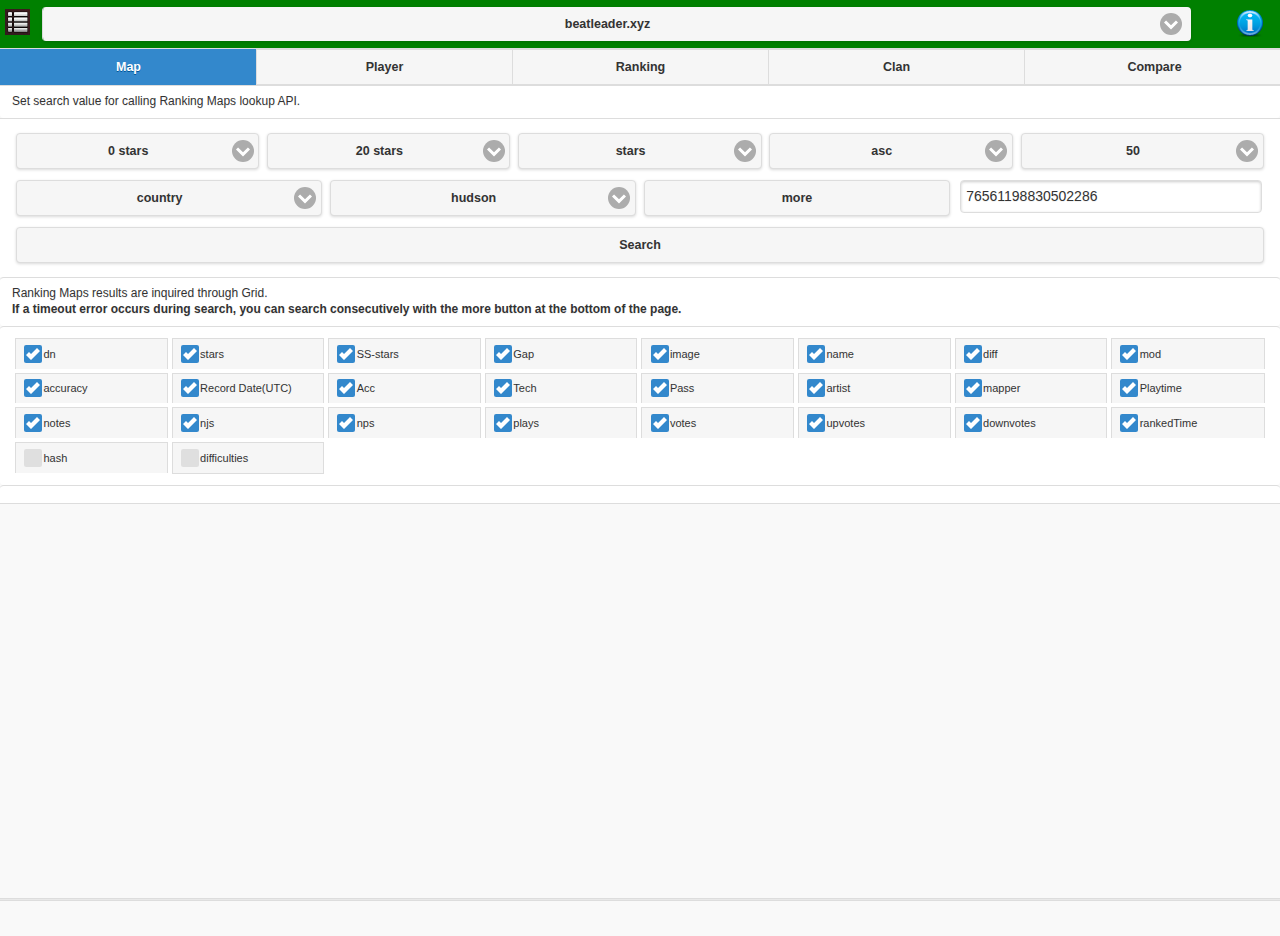
==== commit e28d7100: "비트리더 내 슥세 별 비교 기능 추가." ====
--- a/beatleader/index.html
+++ b/beatleader/index.html
@@ -95,10 +95,16 @@
         var root;
         var mapList;
         
-        $.getJSON("../config/config.beatleader.json", function(data) {
+        $.when(
+            $.getJSON("../data/ranked_map.json", function(data) {
+            }),
+            $.getJSON("../config/config.beatleader.json", function(data) {
             })
-        .done(function(data) {
-            config = data;
+        ).done(function(data1, data2) {
+            config = data2[0];
+            sortJSONArray(data1[0].list, "uid", true);
+            mapList = data1[0].list;
+            // removeMapProperties();
             root = new TemplateLayer({
                 dvHeader: "#dvHeader",
                 dvFooter: "#dvFooter",
@@ -118,6 +124,29 @@
             panelAlertLayer(textStatus + " > " + errorThrown, "error");
         });
 
+        // $.getJSON("../config/config.beatleader.json", function(data) {
+        //     })
+        // .done(function(data) {
+        //     config = data;
+        //     root = new TemplateLayer({
+        //         dvHeader: "#dvHeader",
+        //         dvFooter: "#dvFooter",
+        //         dvMenu: "#dvMenu",
+        //         dvMainContent: "#dvMainContent",
+		// 		pageMapLayer: "#pageMapLayer",
+		// 		pagePlayerLayer: "#pagePlayerLayer",
+        //         pageRankingLayer: "#pageRankingLayer",
+        //         pageClanLayer: "#pageClanLayer",
+		// 		pageCompareLayer: "#pageCompareLayer",
+
+        //         navpanel_left: "#navpanel_left"
+        //     });
+        //     root.init();
+        // })
+        // .fail(function(data, textStatus, errorThrown){
+        //     panelAlertLayer(textStatus + " > " + errorThrown, "error");
+        // });
+
     </script>
 </body>
 </html>